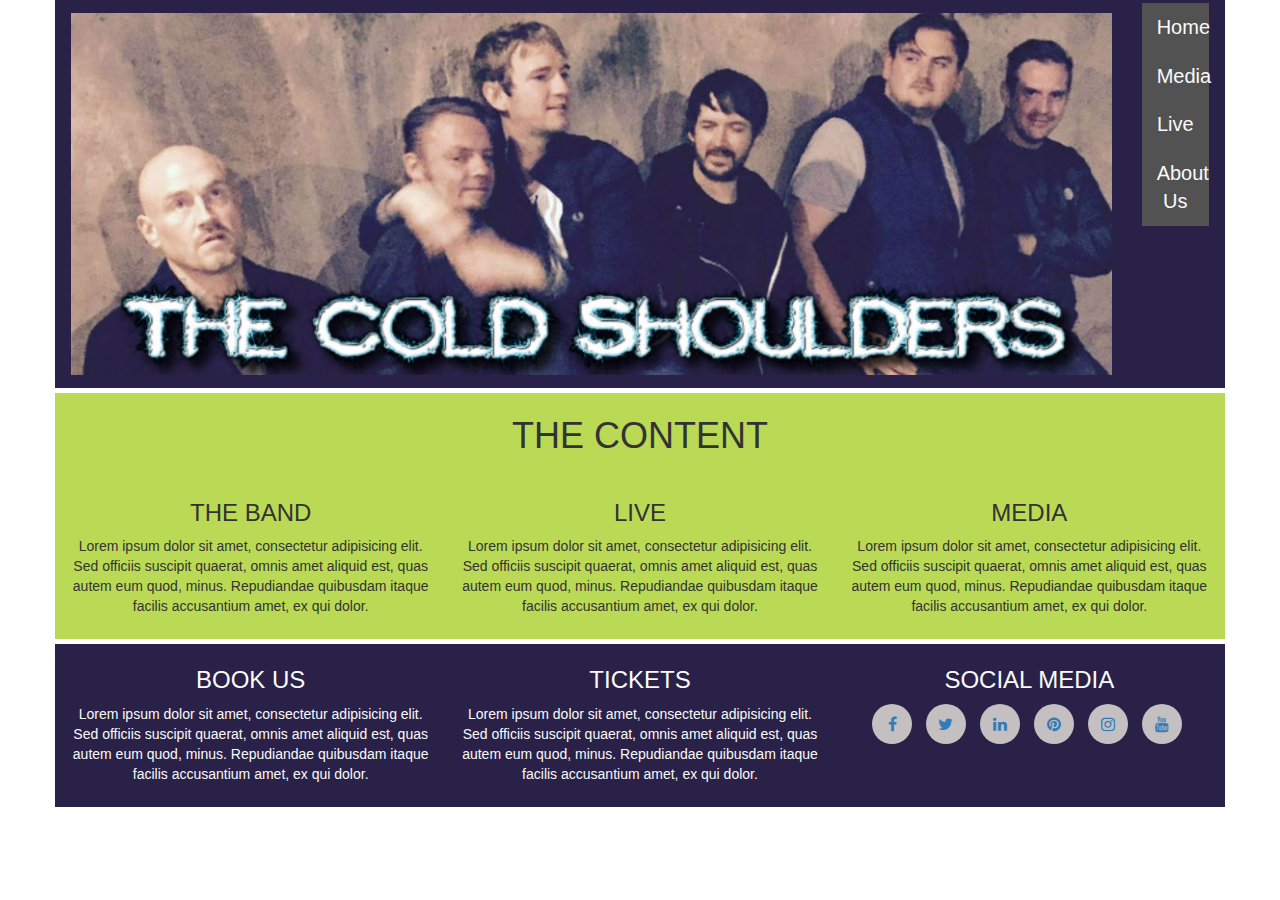
==== index.html @ 52fec1f0 "social media links added" ====
<!DOCTYPE html>
<html lang="en">
<head>
    <meta charset="UTF-8">
    <meta name="viewport" content="width=device-width, initial-scale=1.0">
    <meta http-equiv="X-UA-Compatible" content="ie=edge">
    <link rel="stylesheet" href="https://maxcdn.bootstrapcdn.com/bootstrap/3.3.7/css/bootstrap.min.css" type="text/css" />
    <link rel="stylesheet" href="https://maxcdn.bootstrapcdn.com/font-awesome/4.7.0/css/font-awesome.min.css" type="text/css" />
    <link rel="stylesheet" href="assets/css/style.css" type="text/css" />
    <title>The Cold Shoulders</title>
</head>
<body>
    <header>
        <div class="container">
            <div class="row">
                <div class="col-xs-12 col-sm-12 col-md-8 col-lg-11">
                    <img class="banner" src="assets/images/coldbanner.jpg" alt="Main Band" height="100%" width="100%">
                </div>
                <div class="col-xs-12 col-sm-12 col-md-4 col-lg-1">
                    <ul class="nav flex-column">
                        <li role="presentation" class="active"><a href="#">Home</a></li>
                        <li role="presentation"><a href="#">Media</a></li>
                        <li role="presentation"><a href="#">Live</a></li>
                        <li role="presentation"><a href="#">About Us</a></li>
                    </ul>
                    
              
                                            
                                            
                                            
                    
                    
                    
                    
                    
                    
                    
                </div>
            </div>
        </div>
    </header>
    
    <section>
        <div class="container">
            <div class="row">
                <div class="col-xs-12">
                    <h1>THE CONTENT</h1>
                </div>
            </div>
            <div class="row">
                <div class="col-xs-12 col-sm-12 col-md-12 col-lg-4">
                    <h3>THE BAND</h3>
                    <p>Lorem ipsum dolor sit amet, consectetur adipisicing elit. 
                    Sed officiis suscipit quaerat, omnis amet aliquid est, quas 
                    autem eum quod, minus. Repudiandae quibusdam itaque facilis 
                    accusantium amet, ex qui dolor.</p>
                </div>
                <div class="col-xs-12 col-sm-12 col-md-6 col-lg-4">
                    <h3>LIVE</h3>
                    <p>Lorem ipsum dolor sit amet, consectetur adipisicing elit. 
                    Sed officiis suscipit quaerat, omnis amet aliquid est, quas 
                    autem eum quod, minus. Repudiandae quibusdam itaque facilis 
                    accusantium amet, ex qui dolor.</p>
                </div>
                <div class="col-xs-12 col-sm-12 col-md-6 col-lg-4">
                    <h3>MEDIA</h3>
                    <p>Lorem ipsum dolor sit amet, consectetur adipisicing elit. 
                    Sed officiis suscipit quaerat, omnis amet aliquid est, quas 
                    autem eum quod, minus. Repudiandae quibusdam itaque facilis 
                    accusantium amet, ex qui dolor.</p>
                </div>
            </div>
        </div>
    </section>
    
    <footer>
        <div class="container">
            <div class="row">
                <div class="col-xs-12 col-sm-12 col-md-6 col-lg-4">
                    <h3>BOOK US</h3>
                    <p>Lorem ipsum dolor sit amet, consectetur adipisicing elit. 
                    Sed officiis suscipit quaerat, omnis amet aliquid est, quas 
                    autem eum quod, minus. Repudiandae quibusdam itaque facilis 
                    accusantium amet, ex qui dolor.</p>
                </div>
                <div class="col-xs-12 col-sm-12 col-md-6 col-lg-4">
                    <h3>TICKETS</h3>
                    <p>Lorem ipsum dolor sit amet, consectetur adipisicing elit. 
                    Sed officiis suscipit quaerat, omnis amet aliquid est, quas 
                    autem eum quod, minus. Repudiandae quibusdam itaque facilis 
                    accusantium amet, ex qui dolor.</p>
                </div>
                <div class="col-xs-12 col-sm-12 col-md-12 col-lg-4">
                    <h3>SOCIAL MEDIA</h3>
                    <ul class= "list-inline social-links">
                        <li><a target="_blank" href="#"><i class="fa fa-facebook"></i></a></li>
                        <li><a target="_blank" href="#"><i class="fa fa-twitter"></i></a></li>
                        <li><a target="_blank" href="#"><i class="fa fa-linkedin"></i></a></li>
                        <li><a target="_blank" href="#"><i class="fa fa-pinterest"></i></a></li>
                        <li><a target="_blank" href="#"><i class="fa fa-instagram"></i></a></li>
                        <li><a target="_blank" href="#"><i class="fa fa-youtube"></i></a></li>
                    </ul>
                </div>
            </div>
        </div>
    </footer>
    
</body>
</html>
---- assets/css/style.css ----
html {
    
}

header div {
    background-color: #292148;
}

section div {
    background-color: #bada55;
}

footer div {
    background-color: #292148;
    color: #fafafa;
}

div {
    padding: 1px;
    margin-bottom: 5px;
    text-align: center;
}

.banner {
    margin-top: 10px;
}

.social-links li a i {
    height: 40px;
    width: 40px;
    padding: 12px 0;
    border-radius: 50%;
    font-size: 16px;
    line-height: -20px;
    text-align: center;
    background: #C4C0C1;
}

.nav {
    font-size: 20px;
    background-color: #525252;
}

.nav li a {
    color: #fafafa;
}
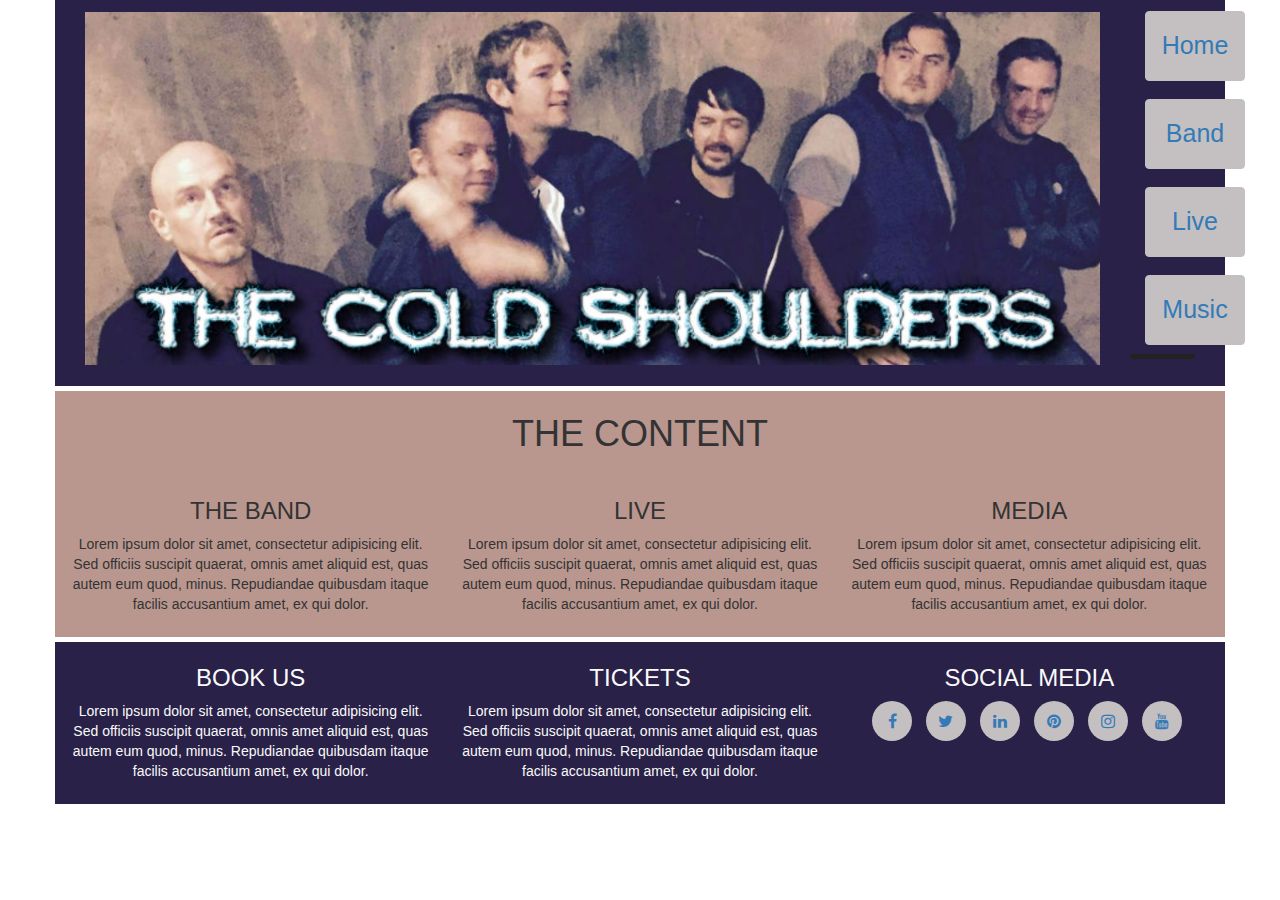
==== commit a85d60df: "button effects added" ====
--- a/index.html
+++ b/index.html
@@ -11,30 +11,22 @@
 </head>
 <body>
     <header>
-        <div class="container">
-            <div class="row">
-                <div class="col-xs-12 col-sm-12 col-md-8 col-lg-11">
+        <div class="container"
+            <div class="row">       
+                <div class="headbanner col-xs-12 col-sm-12 col-md-12 col-lg-11">
                     <img class="banner" src="assets/images/coldbanner.jpg" alt="Main Band" height="100%" width="100%">
                 </div>
-                <div class="col-xs-12 col-sm-12 col-md-4 col-lg-1">
-                    <ul class="nav flex-column">
-                        <li role="presentation" class="active"><a href="#">Home</a></li>
-                        <li role="presentation"><a href="#">Media</a></li>
-                        <li role="presentation"><a href="#">Live</a></li>
-                        <li role="presentation"><a href="#">About Us</a></li>
-                    </ul>
-                    
-              
-                                            
-                                            
-                                            
-                    
-                    
-                    
-                    
-                    
-                    
-                    
+                <div class="col-xs-12 col-sm-12 col-md-12 col-lg-1">
+                    <nav class="navbar navbar-inverse">
+                        <div class="container-fluid">
+                            <ul class="nav nav-pills nav-stacked">
+                                <li><button class="btn navbar-btn" data-toggle="collapse"><a href="#">Home</a></button></li>
+                                <li><button class="btn navbar-btn" data-toggle="collapse"><a href="#">Band</a></button></li>
+                                <li><button class="btn navbar-btn"><a href="#">Live</a></button></li>
+                                <li><button class="btn navbar-btn"><a href="#">Music</a></button></li>
+                            </ul>
+                        </div>
+                    </nav>
                 </div>
             </div>
         </div>
--- a/assets/css/style.css
+++ b/assets/css/style.css
@@ -7,7 +7,7 @@
 }
 
 section div {
-    background-color: #bada55;
+    background-color: #B9978E;
 }
 
 footer div {
@@ -36,11 +36,31 @@
     background: #C4C0C1;
 }
 
-.nav {
-    font-size: 20px;
-    background-color: #525252;
+.navbar-inverse {
+    border: none;
+    -webkit-box-shadow: none;
+    box-shadow: none;
 }
 
-.nav li a {
-    color: #fafafa;
+.nav-pills li a {
+    color: #337AB7;
+    text-decoration: none;
+}
+
+.navbar-btn:hover {
+    background-color: #3BF7EB;
+    text-decoration: none;
+}
+
+.navbar-btn {
+    font-size: 25px;
+    background-color: #C4C0C1;
+    border-color: #C4C0C1;
+    height:70px;
+    width:100px;
+    margin-left: 0;
+}
+
+.headbanner {
+    margin: 0;
 }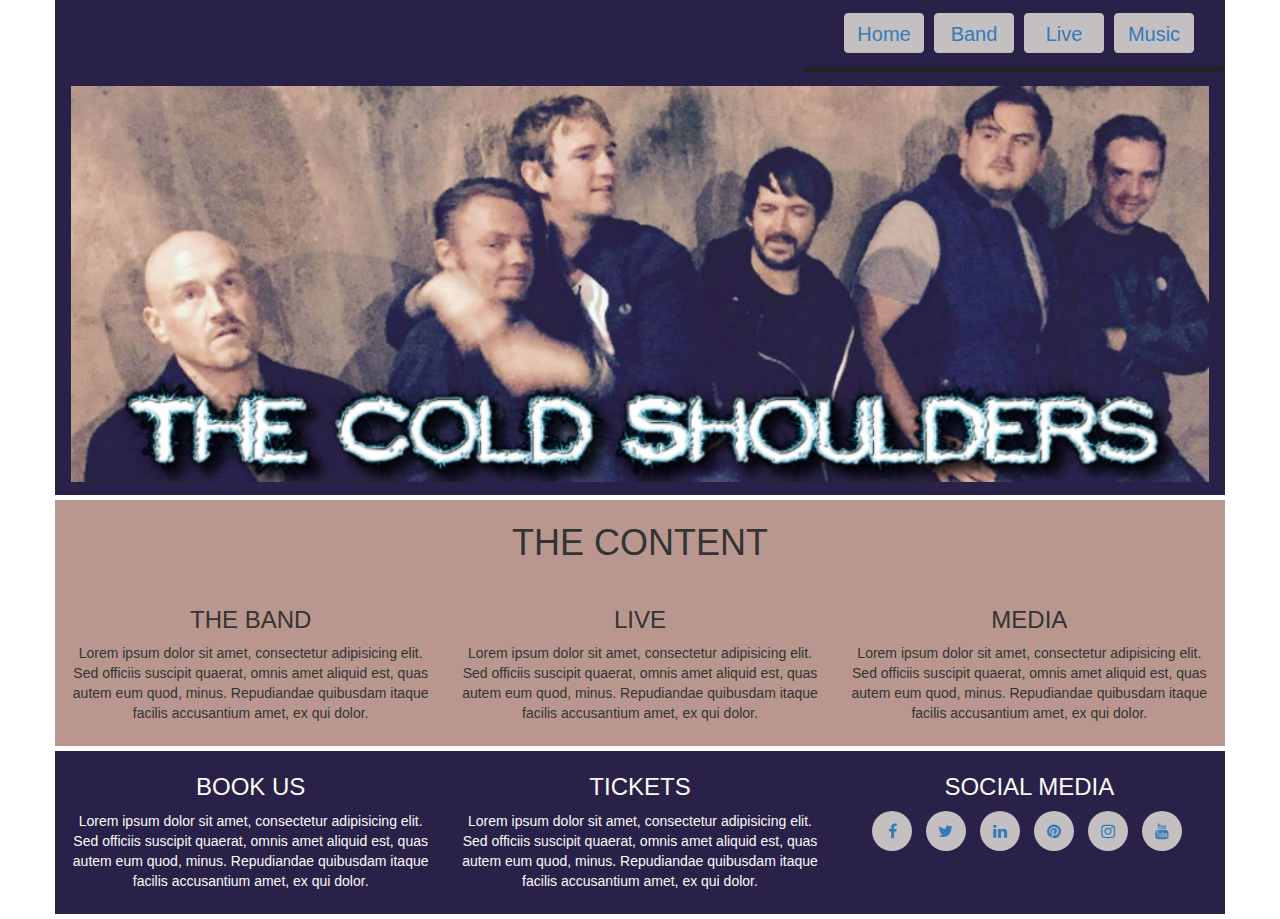
==== commit 5b013d86: "CSS added to Navbar" ====
--- a/index.html
+++ b/index.html
@@ -1,39 +1,60 @@
 <!DOCTYPE html>
 <html lang="en">
 <head>
+    <title>The Cold Shoulders</title>
     <meta charset="UTF-8">
     <meta name="viewport" content="width=device-width, initial-scale=1.0">
     <meta http-equiv="X-UA-Compatible" content="ie=edge">
     <link rel="stylesheet" href="https://maxcdn.bootstrapcdn.com/bootstrap/3.3.7/css/bootstrap.min.css" type="text/css" />
     <link rel="stylesheet" href="https://maxcdn.bootstrapcdn.com/font-awesome/4.7.0/css/font-awesome.min.css" type="text/css" />
     <link rel="stylesheet" href="assets/css/style.css" type="text/css" />
-    <title>The Cold Shoulders</title>
+ 
 </head>
 <body>
     <header>
-        <div class="container"
-            <div class="row">       
-                <div class="headbanner col-xs-12 col-sm-12 col-md-12 col-lg-11">
-                    <img class="banner" src="assets/images/coldbanner.jpg" alt="Main Band" height="100%" width="100%">
+        <div class="container">
+          
+        <!------Bootstrap Navbar (with CSS customisation) ------>
+        
+          <div class="row">    
+            <div class="col-xs-12 col-sm-12 col-md-12 col-lg-12">
+                    
+              <nav class="navbar navbar-inverse navbar-right">
+                <div class="container-fluid">
+                  <div class="navbar-header">
+                    <button type="button" class="navbar-toggle" data-toggle="collapse" data-target="#myNavbar">
+                      <span class="icon-bar"></span>
+                      <span class="icon-bar"></span>
+                      <span class="icon-bar"></span> 
+                    </button>
+                    
+                  </div>
+                  <div class="collapse navbar-collapse" id="myNavbar">
+                    <ul class="nav navbar-nav">
+                      <li><button class="btn navbar-btn"><a href="index.html">Home</a></button></li>
+                      <li><button class="btn navbar-btn"><a href="#">Band</a></button></li>
+                      <li><button class="btn navbar-btn"><a href="live.html">Live</a></button></li> 
+                      <li><button class="btn navbar-btn"><a href="#">Music</a></button></li> 
+                    </ul>
+                  </div>
                 </div>
-                <div class="col-xs-12 col-sm-12 col-md-12 col-lg-1">
-                    <nav class="navbar navbar-inverse">
-                        <div class="container-fluid">
-                            <ul class="nav nav-pills nav-stacked">
-                                <li><button class="btn navbar-btn" data-toggle="collapse"><a href="#">Home</a></button></li>
-                                <li><button class="btn navbar-btn" data-toggle="collapse"><a href="#">Band</a></button></li>
-                                <li><button class="btn navbar-btn"><a href="#">Live</a></button></li>
-                                <li><button class="btn navbar-btn"><a href="#">Music</a></button></li>
-                            </ul>
-                        </div>
-                    </nav>
-                </div>
+              </nav>
             </div>
+
+          </div>
+          
+          <div class="row">  
+          
+            <div class="col-xs-12 col-sm-12 col-md-12 col-lg-12">
+              <img class="banner" src="assets/images/coldbanner.jpg" alt="Main Band" height="100%" width="100%">
+            </div>
+          </div>
+            
         </div>
     </header>
     
     <section>
-        <div class="container">
+        <div class="container home">
             <div class="row">
                 <div class="col-xs-12">
                     <h1>THE CONTENT</h1>
--- a/assets/css/style.css
+++ b/assets/css/style.css
@@ -6,8 +6,12 @@
     background-color: #292148;
 }
 
-section div {
+section .home {
     background-color: #B9978E;
+}
+
+section .band {
+    background-color: #bada55;
 }
 
 footer div {
@@ -22,8 +26,36 @@
 }
 
 .banner {
-    margin-top: 10px;
+    margin-top: 0;
 }
+
+.navbar-inverse {
+    -webkit-box-shadow: none;
+    box-shadow: none;
+    border: none;
+    margin-bottom: 0;
+}
+
+.btn {
+    font-size: 20px;
+    background-color: #C4C0C1;
+    border-color: #C4C0C1;
+    height:40px;
+    width:80px;
+    margin-left: 10px;
+    color: #C4C0C1;
+}
+
+.navbar-btn:hover {
+    background-color: #3BF7EB;
+}
+
+a:hover {
+    text-decoration: none;
+}
+
+
+
 
 .social-links li a i {
     height: 40px;
@@ -35,32 +67,3 @@
     text-align: center;
     background: #C4C0C1;
 }
-
-.navbar-inverse {
-    border: none;
-    -webkit-box-shadow: none;
-    box-shadow: none;
-}
-
-.nav-pills li a {
-    color: #337AB7;
-    text-decoration: none;
-}
-
-.navbar-btn:hover {
-    background-color: #3BF7EB;
-    text-decoration: none;
-}
-
-.navbar-btn {
-    font-size: 25px;
-    background-color: #C4C0C1;
-    border-color: #C4C0C1;
-    height:70px;
-    width:100px;
-    margin-left: 0;
-}
-
-.headbanner {
-    margin: 0;
-}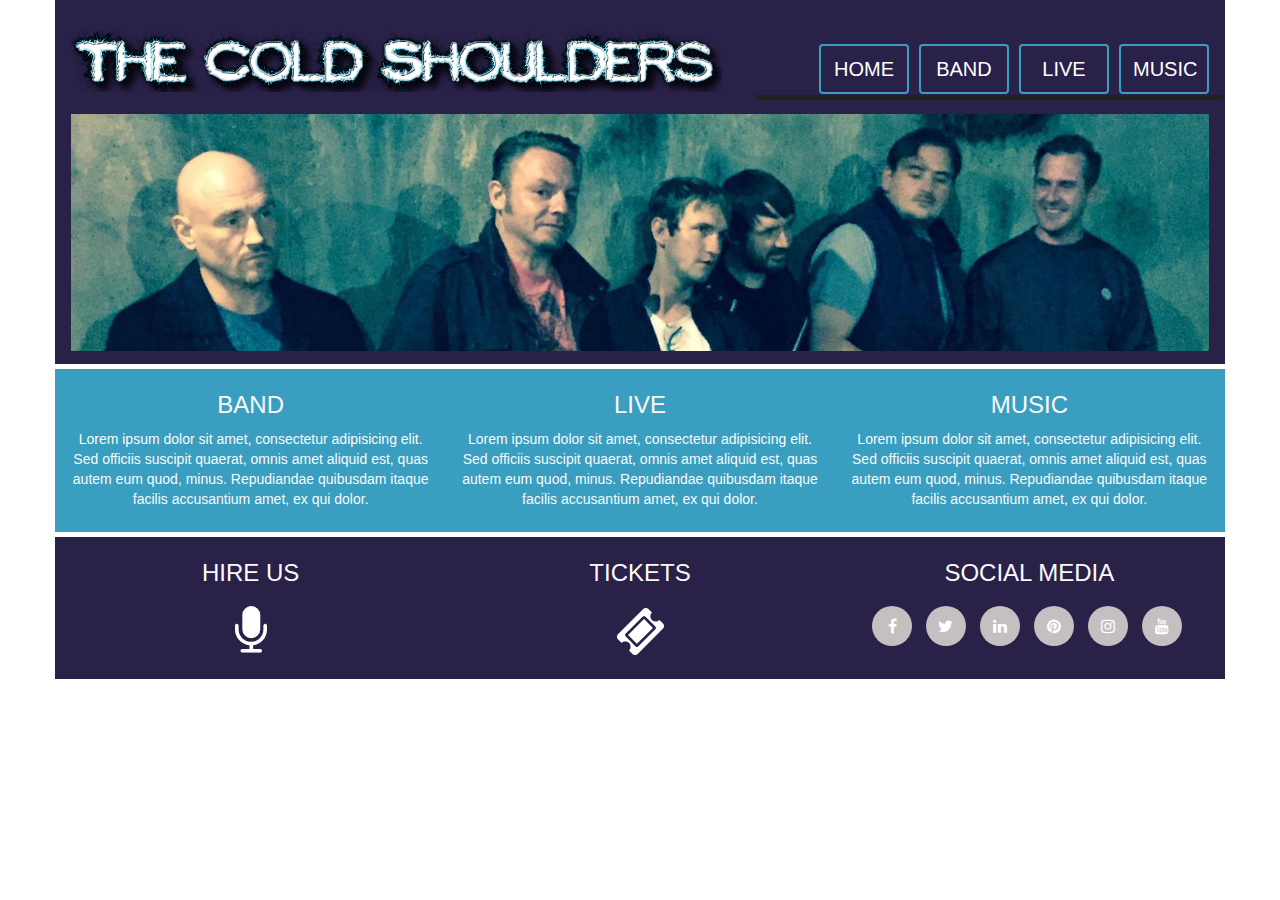
==== commit c5fcb048: "band/hire/music pages added" ====
--- a/index.html
+++ b/index.html
@@ -13,30 +13,35 @@
 <body>
     <header>
         <div class="container">
-          
-        <!------Bootstrap Navbar (with CSS customisation) ------>
-        
-          <div class="row">    
-            <div class="col-xs-12 col-sm-12 col-md-12 col-lg-12">
-                    
-              <nav class="navbar navbar-inverse navbar-right">
+
+    <!----- Page Title image hidden at at large size ------>
+            <div class="row">
+                <div class="imgdiv col-xs-12 col-sm-12 col-md-6 col-lg-12  hidden-lg hidden-md">
+                     <img class="images" src="assets/images/coldtitle.png" alt="Main Band" height="100%" width="100%">
+                </div>
+            </div>
+
+    <!----- Page Title image hidden at smaller sizes ------>
+    
+        <div class="row">
+            <div class=" titlediv col-md-6 col-lg-7  hidden-sm hidden-xs">
+                <img class="images" src="assets/images/coldtitle.png" alt="Main Band" height="100%" width="100%">
+            </div>
+
+    <!------Bootstrap Navbar (with CSS customisation) ------>
+
+            <div class=" navdiv col-xs-12 col-sm-12 col-md-6 col-lg-5">
+              
+              <nav class="nav navbar navbar-inverse navbar-right">
                 <div class="container-fluid">
-                  <div class="navbar-header">
-                    <button type="button" class="navbar-toggle" data-toggle="collapse" data-target="#myNavbar">
-                      <span class="icon-bar"></span>
-                      <span class="icon-bar"></span>
-                      <span class="icon-bar"></span> 
-                    </button>
-                    
-                  </div>
-                  <div class="collapse navbar-collapse" id="myNavbar">
-                    <ul class="nav navbar-nav">
-                      <li><button class="btn navbar-btn"><a href="index.html">Home</a></button></li>
-                      <li><button class="btn navbar-btn"><a href="#">Band</a></button></li>
-                      <li><button class="btn navbar-btn"><a href="live.html">Live</a></button></li> 
-                      <li><button class="btn navbar-btn"><a href="#">Music</a></button></li> 
+
+                    <ul class="navbar-nav">
+                      <li><button class="btn navbar-btn"><a href="index.html">HOME</a></button></li>
+                      <li><button class="btn navbar-btn"><a href="band.html">BAND</a></button></li>
+                      <li><button class="btn navbar-btn"><a href="live.html">LIVE</a></button></li> 
+                      <li><button class="btn navbar-btn"><a href="music.html">MUSIC</a></button></li> 
                     </ul>
-                  </div>
+                  
                 </div>
               </nav>
             </div>
@@ -46,23 +51,17 @@
           <div class="row">  
           
             <div class="col-xs-12 col-sm-12 col-md-12 col-lg-12">
-              <img class="banner" src="assets/images/coldbanner.jpg" alt="Main Band" height="100%" width="100%">
+              <img class="images" src="assets/images/coldbanner.jpg" alt="Main Band" height="100%" width="100%">
             </div>
           </div>
-            
         </div>
     </header>
     
     <section>
         <div class="container home">
             <div class="row">
-                <div class="col-xs-12">
-                    <h1>THE CONTENT</h1>
-                </div>
-            </div>
-            <div class="row">
                 <div class="col-xs-12 col-sm-12 col-md-12 col-lg-4">
-                    <h3>THE BAND</h3>
+                    <h3>BAND</h3>
                     <p>Lorem ipsum dolor sit amet, consectetur adipisicing elit. 
                     Sed officiis suscipit quaerat, omnis amet aliquid est, quas 
                     autem eum quod, minus. Repudiandae quibusdam itaque facilis 
@@ -76,7 +75,7 @@
                     accusantium amet, ex qui dolor.</p>
                 </div>
                 <div class="col-xs-12 col-sm-12 col-md-6 col-lg-4">
-                    <h3>MEDIA</h3>
+                    <h3>MUSIC</h3>
                     <p>Lorem ipsum dolor sit amet, consectetur adipisicing elit. 
                     Sed officiis suscipit quaerat, omnis amet aliquid est, quas 
                     autem eum quod, minus. Repudiandae quibusdam itaque facilis 
@@ -90,18 +89,12 @@
         <div class="container">
             <div class="row">
                 <div class="col-xs-12 col-sm-12 col-md-6 col-lg-4">
-                    <h3>BOOK US</h3>
-                    <p>Lorem ipsum dolor sit amet, consectetur adipisicing elit. 
-                    Sed officiis suscipit quaerat, omnis amet aliquid est, quas 
-                    autem eum quod, minus. Repudiandae quibusdam itaque facilis 
-                    accusantium amet, ex qui dolor.</p>
+                    <h3>HIRE US</h3>
+                   <a href="hire.html"><i class="fa fa-microphone" aria-hidden="true"></i></a>
                 </div>
                 <div class="col-xs-12 col-sm-12 col-md-6 col-lg-4">
                     <h3>TICKETS</h3>
-                    <p>Lorem ipsum dolor sit amet, consectetur adipisicing elit. 
-                    Sed officiis suscipit quaerat, omnis amet aliquid est, quas 
-                    autem eum quod, minus. Repudiandae quibusdam itaque facilis 
-                    accusantium amet, ex qui dolor.</p>
+                    <a href="tick.html"><i class="fa fa-ticket" aria-hidden="true"></i></a>
                 </div>
                 <div class="col-xs-12 col-sm-12 col-md-12 col-lg-4">
                     <h3>SOCIAL MEDIA</h3>
--- a/assets/css/style.css
+++ b/assets/css/style.css
@@ -6,12 +6,21 @@
     background-color: #292148;
 }
 
+section {
+    color: #fafafa;
+}
+
 section .home {
-    background-color: #B9978E;
+    background-color: #399EBF;
+    color: #fafafa;
 }
 
 section .band {
-    background-color: #bada55;
+    background-color: #2F7070;
+}
+
+section .live {
+    background-color: #399EBF;
 }
 
 footer div {
@@ -25,37 +34,51 @@
     text-align: center;
 }
 
-.banner {
-    margin-top: 0;
+.images {
+    margin: auto;
+    padding: 0;
+}
+
+.titlediv {
+    margin-top: 20px;
 }
 
 .navbar-inverse {
-    -webkit-box-shadow: none;
-    box-shadow: none;
     border: none;
+    margin-top: 25px;
     margin-bottom: 0;
-}
-
-.btn {
-    font-size: 20px;
-    background-color: #C4C0C1;
-    border-color: #C4C0C1;
-    height:40px;
-    width:80px;
-    margin-left: 10px;
-    color: #C4C0C1;
+    padding-top: 0;
+    
 }
 
 .navbar-btn:hover {
-    background-color: #3BF7EB;
+    background-color: #399EBF;
+    border-color: #fafafa;
+}
+
+a {
+    color: #ffffff;
+    text-align: center;
 }
 
 a:hover {
     text-decoration: none;
+    color: #2EF0EC;
 }
 
+ul {
+    list-style-type: none;
+}
 
+span {
+    color: #292148;
+}
 
+.fa {
+    font-size: 50px;
+    margin-top: 10px;
+    margin-bottom: 10px;
+}
 
 .social-links li a i {
     height: 40px;
@@ -67,3 +90,68 @@
     text-align: center;
     background: #C4C0C1;
 }
+
+.form-text {
+    font-size: 16px;
+    color: #2EF0EC;
+}
+
+.checkavail {
+    color: #2EF0EC;
+}
+
+.submit {
+    background-color: #292148;
+    border-color: #000000;
+    font-size: 16px;
+    font-weight: bold;
+    color: #399EBF;
+    border-radius: 10%;
+    height: 50px;
+    width: 120px;
+}
+
+.btn {
+    font-size: 20px;
+    background-color: #292148;
+    border-style: solid;
+    border-width: 2px;
+    border-color: #399EBF;
+    height:50px;
+    width:90px;
+    margin-left: 10px;
+    margin-bottom: 0;
+    color: #C4C0C1;
+    display: inline-block;
+}
+
+
+@media (max-width: 1200px) and (min-width: 992px) {
+
+.btn {
+    font-size: 18px;
+    height:45px;
+    width:80px;
+    margin: 0 0 0 10px;
+}
+}
+
+@media (max-width: 991px) and (min-width: 768px) {
+
+.btn {
+    font-size: 13px;
+    height:40px;
+    width: 65px;
+    margin: 0 0 0 10px;
+}
+}
+
+@media (max-width: 768px) and (min-width: 1px) {
+
+.btn {
+    font-size: 15px;
+    height:45px;
+    width:100%;
+    margin: 10px 0 0 0;
+}
+}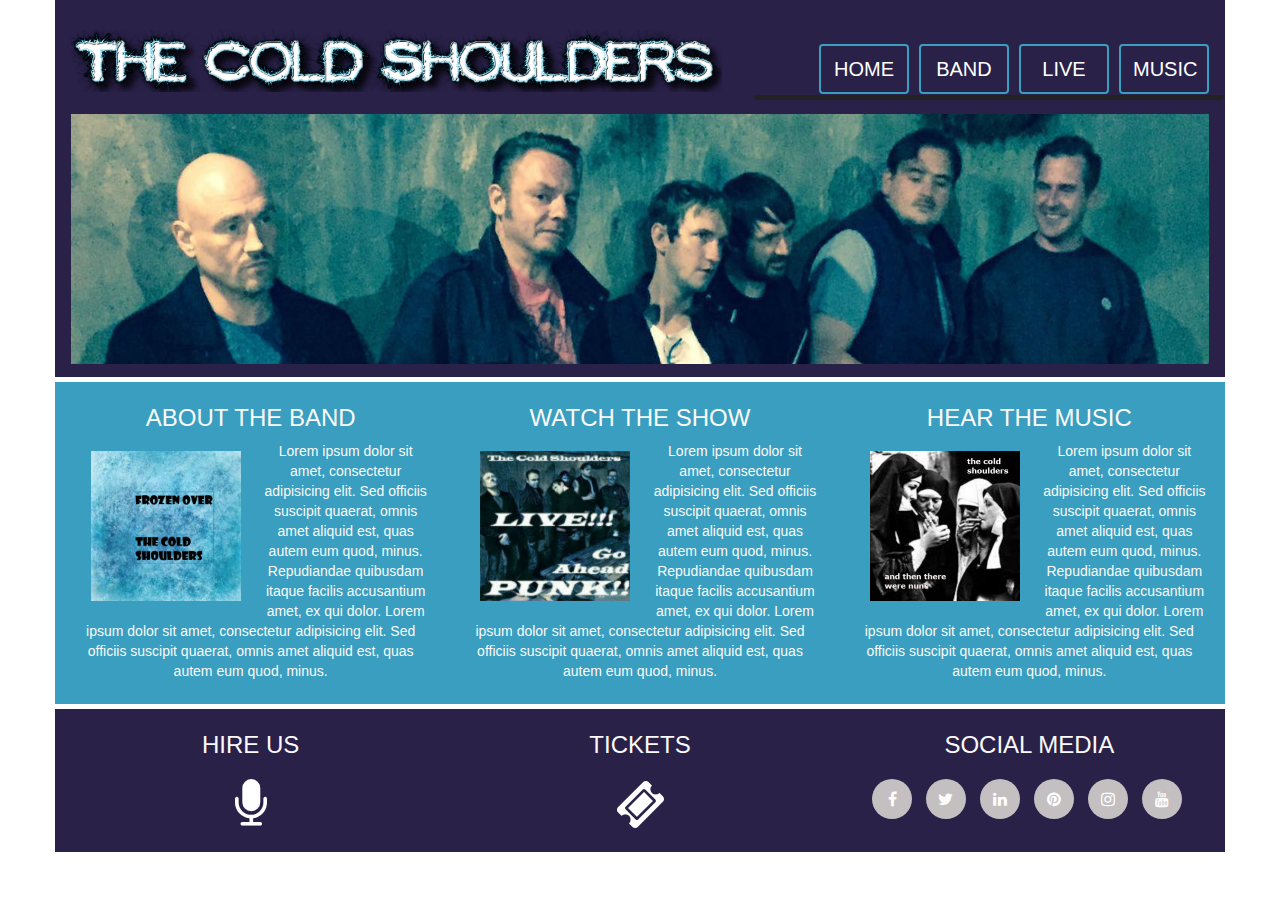
==== commit e8873002: "new images & content for index & band page" ====
--- a/index.html
+++ b/index.html
@@ -51,7 +51,7 @@
           <div class="row">  
           
             <div class="col-xs-12 col-sm-12 col-md-12 col-lg-12">
-              <img class="images" src="assets/images/coldbanner.jpg" alt="Main Band" height="100%" width="100%">
+              <img class="images" src="assets/images/coldbanner.jpg" alt="Main Band" height="250px" width="100%">
             </div>
           </div>
         </div>
@@ -61,25 +61,43 @@
         <div class="container home">
             <div class="row">
                 <div class="col-xs-12 col-sm-12 col-md-12 col-lg-4">
-                    <h3>BAND</h3>
+                    <h3>ABOUT THE BAND</h3>
+                    <a href="band.html">
+                        <img src="assets/images/albumcover1.jpg" alt="albumcover1" class="imglink" height="150px" width="150px">
+                    </a>
                     <p>Lorem ipsum dolor sit amet, consectetur adipisicing elit. 
                     Sed officiis suscipit quaerat, omnis amet aliquid est, quas 
                     autem eum quod, minus. Repudiandae quibusdam itaque facilis 
-                    accusantium amet, ex qui dolor.</p>
+                    accusantium amet, ex qui dolor.
+                    Lorem ipsum dolor sit amet, consectetur adipisicing elit. 
+                    Sed officiis suscipit quaerat, omnis amet aliquid est, quas 
+                    autem eum quod, minus.</p>
                 </div>
                 <div class="col-xs-12 col-sm-12 col-md-6 col-lg-4">
-                    <h3>LIVE</h3>
+                    <h3>WATCH THE SHOW</h3>
+                    <a href="live.html">
+                    <img src="assets/images/liveposter.jpg" alt="albumcover1" class="imglink" height="150px" width="150px">
+                    </a>
                     <p>Lorem ipsum dolor sit amet, consectetur adipisicing elit. 
                     Sed officiis suscipit quaerat, omnis amet aliquid est, quas 
                     autem eum quod, minus. Repudiandae quibusdam itaque facilis 
-                    accusantium amet, ex qui dolor.</p>
+                    accusantium amet, ex qui dolor.
+                    Lorem ipsum dolor sit amet, consectetur adipisicing elit. 
+                    Sed officiis suscipit quaerat, omnis amet aliquid est, quas 
+                    autem eum quod, minus.</p>
                 </div>
                 <div class="col-xs-12 col-sm-12 col-md-6 col-lg-4">
-                    <h3>MUSIC</h3>
+                    <h3>HEAR THE MUSIC</h3>
+                    <a href="music.html">
+                    <img src="assets/images/albumcover2.jpg" alt="albumcover1" class="imglink" height="150px" width="150px">
+                    </a>
                     <p>Lorem ipsum dolor sit amet, consectetur adipisicing elit. 
                     Sed officiis suscipit quaerat, omnis amet aliquid est, quas 
                     autem eum quod, minus. Repudiandae quibusdam itaque facilis 
-                    accusantium amet, ex qui dolor.</p>
+                    accusantium amet, ex qui dolor.
+                    Lorem ipsum dolor sit amet, consectetur adipisicing elit. 
+                    Sed officiis suscipit quaerat, omnis amet aliquid est, quas 
+                    autem eum quod, minus.</p>
                 </div>
             </div>
         </div>
--- a/assets/css/style.css
+++ b/assets/css/style.css
@@ -37,6 +37,21 @@
 .images {
     margin: auto;
     padding: 0;
+}
+
+.imglink {
+    float: left;
+    margin: 10px 20px 10px 20px;
+}
+
+.imglink:hover {
+    border: 10px solid #fafafa;
+   
+}
+
+.imglink:active {
+    border: 10px solid #292148;
+   
 }
 
 .titlediv {
@@ -73,6 +88,36 @@
 span {
     color: #292148;
 }
+
+.history {
+    margin-bottom: 2px;
+    margin-top: 2px;
+    max-height: 300px;
+    overflow-y: scroll;
+}
+
+
+.members {
+    background-color: #bada55;
+    max-height: 300px;
+    overflow-x: scroll;
+}
+
+.headshots {
+    
+    display: inline;
+}
+
+.box {
+      width: 150px;
+      height: 150px;
+      background-color: #e84610;
+      margin: 5px;
+      display: inline-block;
+    }
+
+
+
 
 .fa {
     font-size: 50px;
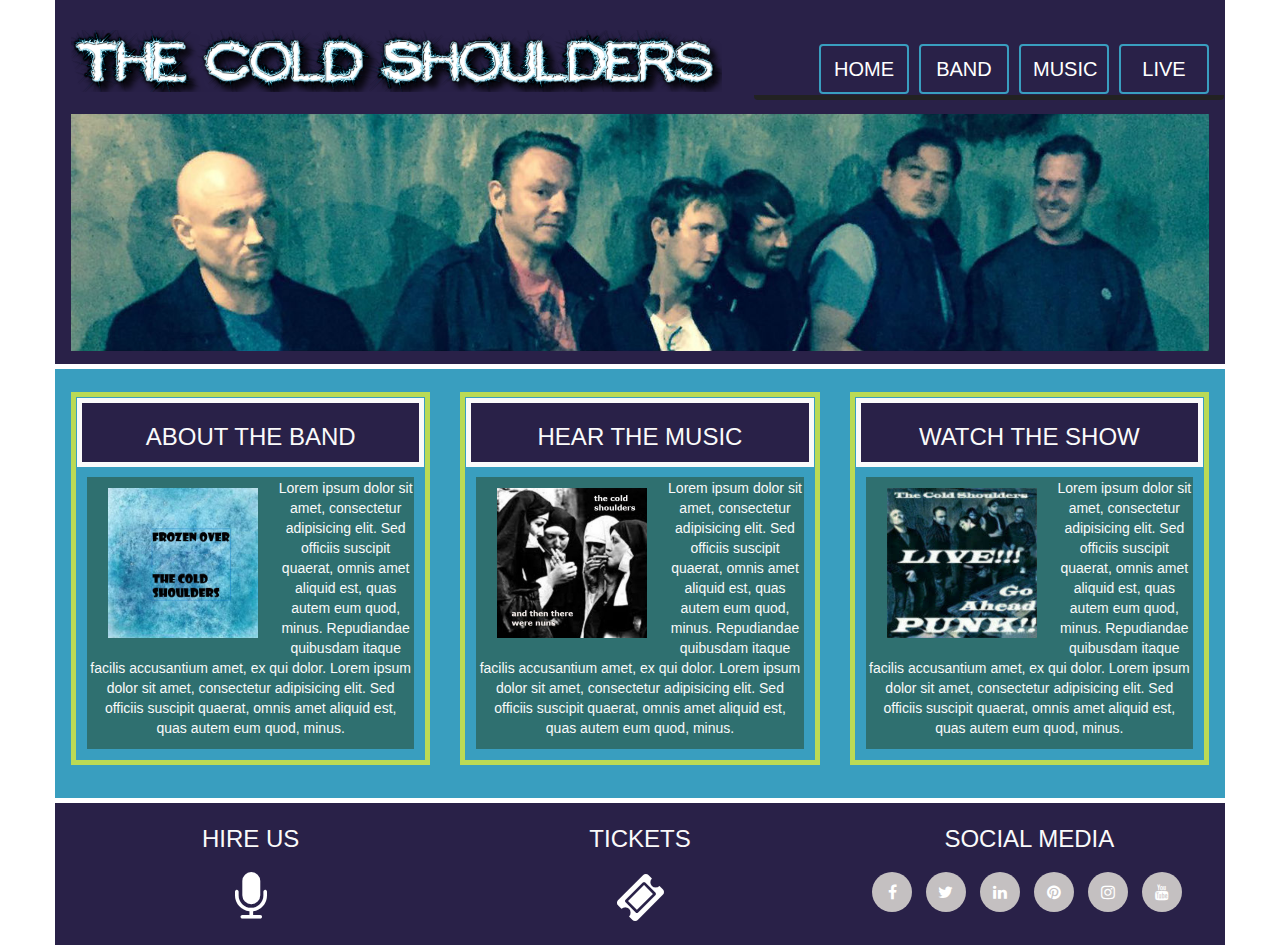
==== commit 560b1823: "band and music content added" ====
--- a/index.html
+++ b/index.html
@@ -38,8 +38,8 @@
                     <ul class="navbar-nav">
                       <li><button class="btn navbar-btn"><a href="index.html">HOME</a></button></li>
                       <li><button class="btn navbar-btn"><a href="band.html">BAND</a></button></li>
+                      <li><button class="btn navbar-btn"><a href="music.html">MUSIC</a></button></li> 
                       <li><button class="btn navbar-btn"><a href="live.html">LIVE</a></button></li> 
-                      <li><button class="btn navbar-btn"><a href="music.html">MUSIC</a></button></li> 
                     </ul>
                   
                 </div>
@@ -60,45 +60,67 @@
     <section>
         <div class="container home">
             <div class="row">
+                
                 <div class="col-xs-12 col-sm-12 col-md-12 col-lg-4">
-                    <h3>ABOUT THE BAND</h3>
-                    <a href="band.html">
+                    <div class="feature">
+                        <div class="featureheader">
+                            <h3>ABOUT THE BAND</h3>
+                        </div>
+                        <div class="pictures">
+                        <a href="band.html">
                         <img src="assets/images/albumcover1.jpg" alt="albumcover1" class="imglink" height="150px" width="150px">
-                    </a>
-                    <p>Lorem ipsum dolor sit amet, consectetur adipisicing elit. 
-                    Sed officiis suscipit quaerat, omnis amet aliquid est, quas 
-                    autem eum quod, minus. Repudiandae quibusdam itaque facilis 
-                    accusantium amet, ex qui dolor.
-                    Lorem ipsum dolor sit amet, consectetur adipisicing elit. 
-                    Sed officiis suscipit quaerat, omnis amet aliquid est, quas 
-                    autem eum quod, minus.</p>
+                        </a>
+                        <p>Lorem ipsum dolor sit amet, consectetur adipisicing elit. 
+                        Sed officiis suscipit quaerat, omnis amet aliquid est, quas 
+                        autem eum quod, minus. Repudiandae quibusdam itaque facilis 
+                        accusantium amet, ex qui dolor.
+                        Lorem ipsum dolor sit amet, consectetur adipisicing elit. 
+                        Sed officiis suscipit quaerat, omnis amet aliquid est, quas 
+                        autem eum quod, minus.</p>
+                        </div>
+                    </div>
                 </div>
+                
                 <div class="col-xs-12 col-sm-12 col-md-6 col-lg-4">
-                    <h3>WATCH THE SHOW</h3>
-                    <a href="live.html">
-                    <img src="assets/images/liveposter.jpg" alt="albumcover1" class="imglink" height="150px" width="150px">
-                    </a>
-                    <p>Lorem ipsum dolor sit amet, consectetur adipisicing elit. 
-                    Sed officiis suscipit quaerat, omnis amet aliquid est, quas 
-                    autem eum quod, minus. Repudiandae quibusdam itaque facilis 
-                    accusantium amet, ex qui dolor.
-                    Lorem ipsum dolor sit amet, consectetur adipisicing elit. 
-                    Sed officiis suscipit quaerat, omnis amet aliquid est, quas 
-                    autem eum quod, minus.</p>
+                    <div class="feature">
+                        <div class="featureheader">
+                        <h3>HEAR THE MUSIC</h3>
+                        </div>
+                        <div class="pictures">
+                        <a href="music.html">
+                        <img src="assets/images/albumcover3.jpg" alt="albumcover1" class="imglink" height="150px" width="150px">
+                        </a>
+                        <p>Lorem ipsum dolor sit amet, consectetur adipisicing elit. 
+                        Sed officiis suscipit quaerat, omnis amet aliquid est, quas 
+                        autem eum quod, minus. Repudiandae quibusdam itaque facilis 
+                        accusantium amet, ex qui dolor.
+                        Lorem ipsum dolor sit amet, consectetur adipisicing elit. 
+                        Sed officiis suscipit quaerat, omnis amet aliquid est, quas 
+                        autem eum quod, minus.</p>
+                        </div>
+                    </div>
                 </div>
+                
                 <div class="col-xs-12 col-sm-12 col-md-6 col-lg-4">
-                    <h3>HEAR THE MUSIC</h3>
-                    <a href="music.html">
-                    <img src="assets/images/albumcover2.jpg" alt="albumcover1" class="imglink" height="150px" width="150px">
-                    </a>
-                    <p>Lorem ipsum dolor sit amet, consectetur adipisicing elit. 
-                    Sed officiis suscipit quaerat, omnis amet aliquid est, quas 
-                    autem eum quod, minus. Repudiandae quibusdam itaque facilis 
-                    accusantium amet, ex qui dolor.
-                    Lorem ipsum dolor sit amet, consectetur adipisicing elit. 
-                    Sed officiis suscipit quaerat, omnis amet aliquid est, quas 
-                    autem eum quod, minus.</p>
+                    <div class="feature">
+                        <div class="featureheader">
+                        <h3>WATCH THE SHOW</h3>
+                        </div>
+                        <div class="pictures">
+                        <a href="live.html">
+                        <img src="assets/images/liveposter.jpg" alt="albumcover1" class="imglink" height="150px" width="150px">
+                        </a>
+                        <p>Lorem ipsum dolor sit amet, consectetur adipisicing elit. 
+                        Sed officiis suscipit quaerat, omnis amet aliquid est, quas 
+                        autem eum quod, minus. Repudiandae quibusdam itaque facilis 
+                        accusantium amet, ex qui dolor.
+                        Lorem ipsum dolor sit amet, consectetur adipisicing elit. 
+                        Sed officiis suscipit quaerat, omnis amet aliquid est, quas 
+                        autem eum quod, minus.</p>
+                        </div>
+                    </div>
                 </div>
+                
             </div>
         </div>
     </section>
--- a/assets/css/style.css
+++ b/assets/css/style.css
@@ -16,7 +16,7 @@
 }
 
 section .band {
-    background-color: #2F7070;
+    background-color: #399EBF;
 }
 
 section .live {
@@ -37,6 +37,9 @@
 .images {
     margin: auto;
     padding: 0;
+    width: auto ;
+    max-width: 100% ;
+    height: auto ;
 }
 
 .imglink {
@@ -89,35 +92,31 @@
     color: #292148;
 }
 
-.history {
-    margin-bottom: 2px;
-    margin-top: 2px;
+.feature {
+    margin: 20px 0 20px 0;
+    border: solid thick #bada55;
+    background-color: #399EBF;
+}
+
+.featureheader {
+    margin: 0;
+    border: solid thick #fafafa;
+    background-color: #292148;
+}
+
+.galleryscroll {
+    margin: 2px;
+    border: solid thick #fafafa;
     max-height: 300px;
     overflow-y: scroll;
-}
-
-
-.members {
-    background-color: #bada55;
-    max-height: 300px;
-    overflow-x: scroll;
-}
-
-.headshots {
     
-    display: inline;
-}
-
-.box {
-      width: 150px;
-      height: 150px;
-      background-color: #e84610;
-      margin: 5px;
-      display: inline-block;
-    }
-
-
-
+}
+
+.pictures {
+    margin: 5px;
+    border: solid thick #399EBF;
+    background-color: #2F7070;
+}
 
 .fa {
     font-size: 50px;
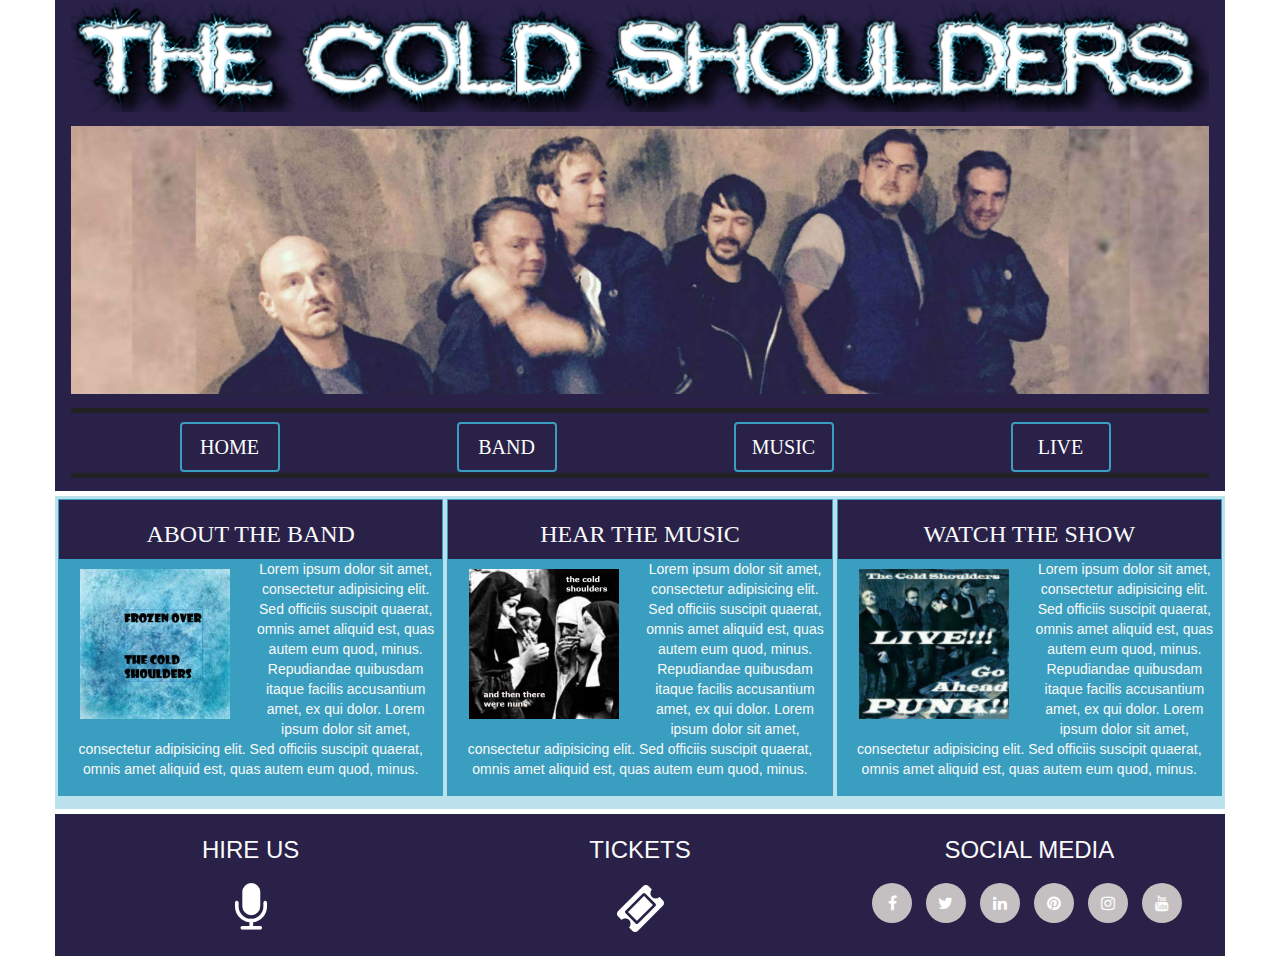
==== commit 8407b910: "new updates" ====
--- a/index.html
+++ b/index.html
@@ -13,110 +13,109 @@
 <body>
     <header>
         <div class="container">
-
-    <!----- Page Title image hidden at at large size ------>
+    <!-- Page Title image -->
             <div class="row">
-                <div class="imgdiv col-xs-12 col-sm-12 col-md-6 col-lg-12  hidden-lg hidden-md">
-                     <img class="images" src="assets/images/coldtitle.png" alt="Main Band" height="100%" width="100%">
+                <div class="imgdiv col-xs-12 col-sm-12 col-md-6 col-lg-12">
+                    <img class="imgheader" src="assets/images/coldtitle.png" alt="main title" height="100%" width="100%">
                 </div>
             </div>
-
-    <!----- Page Title image hidden at smaller sizes ------>
-    
-        <div class="row">
-            <div class=" titlediv col-md-6 col-lg-7  hidden-sm hidden-xs">
-                <img class="images" src="assets/images/coldtitle.png" alt="Main Band" height="100%" width="100%">
+            <div class="row">  
+                <div class="col-xs-12 col-sm-12 col-md-12 col-lg-12">
+                    <img class="imgheader" src="assets/images/banners/coldbanner.jpg" alt="coldbanner" height="250px" width="100%">
+                </div>
             </div>
-
     <!------Bootstrap Navbar (with CSS customisation) ------>
-
-            <div class=" navdiv col-xs-12 col-sm-12 col-md-6 col-lg-5">
+            <div class="row">
+                <div class=" navdiv col-xs-12 col-sm-12 col-md-12 col-lg-12">
               
-              <nav class="nav navbar navbar-inverse navbar-right">
+              <nav class="nav navbar-inverse">
                 <div class="container-fluid">
 
-                    <ul class="navbar-nav">
-                      <li><button class="btn navbar-btn"><a href="index.html">HOME</a></button></li>
-                      <li><button class="btn navbar-btn"><a href="band.html">BAND</a></button></li>
-                      <li><button class="btn navbar-btn"><a href="music.html">MUSIC</a></button></li> 
-                      <li><button class="btn navbar-btn"><a href="live.html">LIVE</a></button></li> 
+                    <ul class="nav nav-pills nav-fill nav-justified ">
+                        
+                        <li><button class="btn navbar-btn"><a href="index.html">HOME</a></button></li>
+                        <li><button class="btn navbar-btn"><a href="band.html">BAND</a></button></li>
+                        <li><button class="btn navbar-btn"><a href="music.html">MUSIC</a></button></li> 
+                        <li><button class="btn navbar-btn"><a href="live.html">LIVE</a></button></li>
+                        
                     </ul>
                   
                 </div>
               </nav>
             </div>
-
-          </div>
-          
-          <div class="row">  
-          
-            <div class="col-xs-12 col-sm-12 col-md-12 col-lg-12">
-              <img class="images" src="assets/images/coldbanner.jpg" alt="Main Band" height="250px" width="100%">
             </div>
-          </div>
         </div>
     </header>
     
     <section>
-        <div class="container home">
+        <div class="container content">
             <div class="row">
                 
-                <div class="col-xs-12 col-sm-12 col-md-12 col-lg-4">
+                <div class="col-xs-12 col-sm-12 col-md-12 col-lg-4 colpad">
                     <div class="feature">
                         <div class="featureheader">
                             <h3>ABOUT THE BAND</h3>
+                            
                         </div>
-                        <div class="pictures">
-                        <a href="band.html">
-                        <img src="assets/images/albumcover1.jpg" alt="albumcover1" class="imglink" height="150px" width="150px">
-                        </a>
-                        <p>Lorem ipsum dolor sit amet, consectetur adipisicing elit. 
-                        Sed officiis suscipit quaerat, omnis amet aliquid est, quas 
-                        autem eum quod, minus. Repudiandae quibusdam itaque facilis 
-                        accusantium amet, ex qui dolor.
-                        Lorem ipsum dolor sit amet, consectetur adipisicing elit. 
-                        Sed officiis suscipit quaerat, omnis amet aliquid est, quas 
-                        autem eum quod, minus.</p>
+                        <div class="gallery">
+                            <div class="pictures">
+                                <a href="band.html">
+                                    <img src="assets/images/albums/albumfroze.jpg" alt="frozen over" class="imglink" height="150px" width="150px">
+                                </a>
+                                <p>Lorem ipsum dolor sit amet, consectetur adipisicing elit. 
+                                Sed officiis suscipit quaerat, omnis amet aliquid est, quas 
+                                autem eum quod, minus. Repudiandae quibusdam itaque facilis 
+                                accusantium amet, ex qui dolor.
+                                Lorem ipsum dolor sit amet, consectetur adipisicing elit. 
+                                Sed officiis suscipit quaerat, omnis amet aliquid est, quas 
+                                autem eum quod, minus.</p>
+                            </div>
                         </div>
                     </div>
                 </div>
                 
-                <div class="col-xs-12 col-sm-12 col-md-6 col-lg-4">
+                <div class="col-xs-12 col-sm-12 col-md-6 col-lg-4 colpad">
                     <div class="feature">
                         <div class="featureheader">
                         <h3>HEAR THE MUSIC</h3>
+                       
                         </div>
-                        <div class="pictures">
-                        <a href="music.html">
-                        <img src="assets/images/albumcover3.jpg" alt="albumcover1" class="imglink" height="150px" width="150px">
-                        </a>
-                        <p>Lorem ipsum dolor sit amet, consectetur adipisicing elit. 
-                        Sed officiis suscipit quaerat, omnis amet aliquid est, quas 
-                        autem eum quod, minus. Repudiandae quibusdam itaque facilis 
-                        accusantium amet, ex qui dolor.
-                        Lorem ipsum dolor sit amet, consectetur adipisicing elit. 
-                        Sed officiis suscipit quaerat, omnis amet aliquid est, quas 
-                        autem eum quod, minus.</p>
+                        <div class="gallery">
+                            <div class="pictures">
+                                <a href="music.html">
+                                    <img src="assets/images/albums/albumnuns.jpg" alt="there were nuns" class="imglink" height="150px" width="150px">
+                                </a>
+                                <p>Lorem ipsum dolor sit amet, consectetur adipisicing elit. 
+                                Sed officiis suscipit quaerat, omnis amet aliquid est, quas 
+                                autem eum quod, minus. Repudiandae quibusdam itaque facilis 
+                                accusantium amet, ex qui dolor.
+                                Lorem ipsum dolor sit amet, consectetur adipisicing elit. 
+                                Sed officiis suscipit quaerat, omnis amet aliquid est, quas 
+                                autem eum quod, minus.</p>
+                            </div>
                         </div>
                     </div>
                 </div>
                 
-                <div class="col-xs-12 col-sm-12 col-md-6 col-lg-4">
+                <div class="col-xs-12 col-sm-12 col-md-6 col-lg-4 colpad">
                     <div class="feature">
                         <div class="featureheader">
                         <h3>WATCH THE SHOW</h3>
+                        
                         </div>
-                        <div class="pictures">
-                        <a href="live.html">
-                        <img src="assets/images/liveposter.jpg" alt="albumcover1" class="imglink" height="150px" width="150px">
-                        </a>
-                        <p>Lorem ipsum dolor sit amet, consectetur adipisicing elit. 
-                        Sed officiis suscipit quaerat, omnis amet aliquid est, quas 
-                        autem eum quod, minus. Repudiandae quibusdam itaque facilis 
-                        accusantium amet, ex qui dolor.
-                        Lorem ipsum dolor sit amet, consectetur adipisicing elit. 
-                        Sed officiis suscipit quaerat, omnis amet aliquid est, quas 
-                        autem eum quod, minus.</p>
+                        <div class="gallery">
+                            <div class="pictures">
+                                <a href="live.html">
+                                    <img src="assets/images/liveposter.jpg" alt="live poster" class="imglink" height="150px" width="150px">
+                                </a>
+                                <p>Lorem ipsum dolor sit amet, consectetur adipisicing elit. 
+                                Sed officiis suscipit quaerat, omnis amet aliquid est, quas 
+                                autem eum quod, minus. Repudiandae quibusdam itaque facilis 
+                                accusantium amet, ex qui dolor.
+                                Lorem ipsum dolor sit amet, consectetur adipisicing elit. 
+                                Sed officiis suscipit quaerat, omnis amet aliquid est, quas 
+                                autem eum quod, minus.</p>
+                            </div>
                         </div>
                     </div>
                 </div>
@@ -130,11 +129,11 @@
             <div class="row">
                 <div class="col-xs-12 col-sm-12 col-md-6 col-lg-4">
                     <h3>HIRE US</h3>
-                   <a href="hire.html"><i class="fa fa-microphone" aria-hidden="true"></i></a>
+                   <a href="live.html#booking"><i class="fa fa-microphone" aria-hidden="true"></i></a>
                 </div>
                 <div class="col-xs-12 col-sm-12 col-md-6 col-lg-4">
                     <h3>TICKETS</h3>
-                    <a href="tick.html"><i class="fa fa-ticket" aria-hidden="true"></i></a>
+                    <a href="live.html#tickets"><i class="fa fa-ticket" aria-hidden="true"></i></a>
                 </div>
                 <div class="col-xs-12 col-sm-12 col-md-12 col-lg-4">
                     <h3>SOCIAL MEDIA</h3>
--- a/assets/css/style.css
+++ b/assets/css/style.css
@@ -1,30 +1,18 @@
-html {
-    
-}
-
-header div {
-    background-color: #292148;
+body {
+    font-family: Verdana, Geneva, sans-serif;
+}
+
+header div{
+    background-color: #292148;
+    font-family: Comic Sans MS;;
+}
+
+footer div{
+    background-color: #292148;
+    color: #fafafa;
 }
 
 section {
-    color: #fafafa;
-}
-
-section .home {
-    background-color: #399EBF;
-    color: #fafafa;
-}
-
-section .band {
-    background-color: #399EBF;
-}
-
-section .live {
-    background-color: #399EBF;
-}
-
-footer div {
-    background-color: #292148;
     color: #fafafa;
 }
 
@@ -34,12 +22,122 @@
     text-align: center;
 }
 
-.images {
+.titlediv {
+    margin-top: 20px;
+}
+
+.navbar-inverse {
+    border-top: solid 5px #222222;
+    margin-top: 0px;
+    margin-bottom: 0;
+    padding-top: 0;
+}
+
+.btn {
+    font-size: 20px;
+    background-color: #292148;
+    border-style: solid;
+    border-width: 2px;
+    border-color: #399EBF;
+    height:50px;
+    width:100px;
+    margin-left: 10px;
+    margin-bottom: 0;
+    color: #C4C0C1;
+    display: inline-block;
+}
+
+.navbar-btn:hover {
+    background-color: #399EBF;
+    border-color: #fafafa;
+}
+
+a {
+    color: #ffffff;
+    text-align: center;
+}
+
+a:hover {
+    text-decoration: none;
+    color: #2EF0EC;
+}
+
+ul {
+    list-style-type: none;
+}
+
+span {
+    color: #292148;
+}
+
+h4{
+    text-decoration: underline;
+}
+
+.colpad {
+    padding-right:2px;
+    padding-left:2px;
+}
+
+.content {
+    background-color: #BBE1ED;
+    color: #fafafa;
+}
+
+.feature {
+    margin: 0;
+    border: none;
+    background-color: #399EBF;
+}
+
+.featureheader {
+    margin: 0;
+    border: none;
+    background-color: #292148;
+    font-family: Comic Sans MS;
+}
+
+.gallery {
+    margin: 0px;
+    border: none;;
+    max-height: 400px;
+    padding: 0;
+    
+}
+
+.galleryscroll {
+    margin: 2px;
+    border: none;
+    max-height: 400px;
+    overflow-y: scroll;
+    padding: 0;
+    
+}
+
+.pictures {
+    display: block;
+    border: none;
+    background-color: #399EBF;
+    padding-top: 0;
+    
+}
+
+.pictures p {
+    padding: 0;
+    margin-top: 0;
+}
+
+table, th, td {
+    border: 1px solid black;
+    text-align: center;
+}
+
+.imgheader {
     margin: auto;
     padding: 0;
     width: auto ;
     max-width: 100% ;
-    height: auto ;
+    height: auto;
 }
 
 .imglink {
@@ -54,68 +152,37 @@
 
 .imglink:active {
     border: 10px solid #292148;
-   
-}
-
-.titlediv {
+}
+
+.headbox {
+    height: 150px;
+    width: 150px;
+    float: left;
+    margin: 10px;
+}
+
+.imghead {
+    height: 100%;
+}
+
+
+.imgpict {
+    float: left;
+    max-height: 100px;
+    width: auto;
+    
+}
+
+video {
+    width: 90%;
+    height: auto;
+}
+
+
+audio {
+    width: 90%;
+    height: auto;
     margin-top: 20px;
-}
-
-.navbar-inverse {
-    border: none;
-    margin-top: 25px;
-    margin-bottom: 0;
-    padding-top: 0;
-    
-}
-
-.navbar-btn:hover {
-    background-color: #399EBF;
-    border-color: #fafafa;
-}
-
-a {
-    color: #ffffff;
-    text-align: center;
-}
-
-a:hover {
-    text-decoration: none;
-    color: #2EF0EC;
-}
-
-ul {
-    list-style-type: none;
-}
-
-span {
-    color: #292148;
-}
-
-.feature {
-    margin: 20px 0 20px 0;
-    border: solid thick #bada55;
-    background-color: #399EBF;
-}
-
-.featureheader {
-    margin: 0;
-    border: solid thick #fafafa;
-    background-color: #292148;
-}
-
-.galleryscroll {
-    margin: 2px;
-    border: solid thick #fafafa;
-    max-height: 300px;
-    overflow-y: scroll;
-    
-}
-
-.pictures {
-    margin: 5px;
-    border: solid thick #399EBF;
-    background-color: #2F7070;
 }
 
 .fa {
@@ -135,14 +202,27 @@
     background: #C4C0C1;
 }
 
-.form-text {
+.form-input {
+    /*background-color: #C3C6C7;*/
+    background-color: #CBE396;
+}
+
+.form-group {
+    margin: 10px;
+    background-color: #292148;
+    
+}
+
+
+.text-muted {
     font-size: 16px;
     color: #2EF0EC;
 }
 
-.checkavail {
-    color: #2EF0EC;
-}
+#emailHelp {
+    color: #BBE1ED;
+}
+
 
 .submit {
     background-color: #292148;
@@ -153,20 +233,7 @@
     border-radius: 10%;
     height: 50px;
     width: 120px;
-}
-
-.btn {
-    font-size: 20px;
-    background-color: #292148;
-    border-style: solid;
-    border-width: 2px;
-    border-color: #399EBF;
-    height:50px;
-    width:90px;
-    margin-left: 10px;
-    margin-bottom: 0;
-    color: #C4C0C1;
-    display: inline-block;
+    margin-bottom: 10px;
 }
 
 
@@ -186,8 +253,9 @@
     font-size: 13px;
     height:40px;
     width: 65px;
-    margin: 0 0 0 10px;
-}
+    margin: 0 0 0 0px;
+}
+
 }
 
 @media (max-width: 768px) and (min-width: 1px) {
@@ -196,6 +264,7 @@
     font-size: 15px;
     height:45px;
     width:100%;
-    margin: 10px 0 0 0;
-}
+    margin: 10px 0 0 0px;
+}
+
 }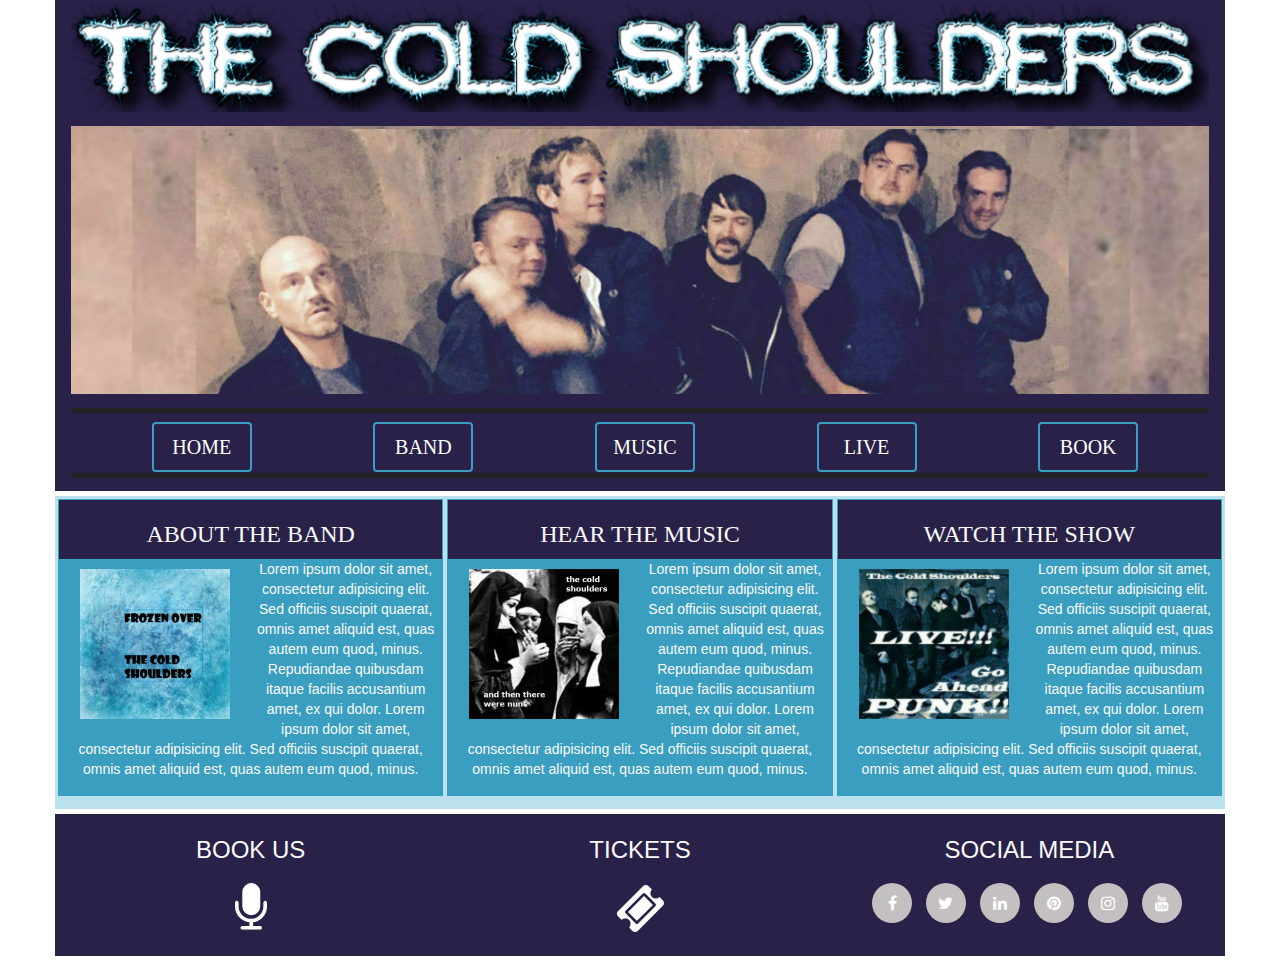
==== commit 035217c1: "booking & live dates seperated" ====
--- a/index.html
+++ b/index.html
@@ -37,7 +37,7 @@
                         <li><button class="btn navbar-btn"><a href="band.html">BAND</a></button></li>
                         <li><button class="btn navbar-btn"><a href="music.html">MUSIC</a></button></li> 
                         <li><button class="btn navbar-btn"><a href="live.html">LIVE</a></button></li>
-                        
+                        <li><button class="btn navbar-btn"><a href="book.html">BOOK</a></button></li>
                     </ul>
                   
                 </div>
@@ -128,12 +128,12 @@
         <div class="container">
             <div class="row">
                 <div class="col-xs-12 col-sm-12 col-md-6 col-lg-4">
-                    <h3>HIRE US</h3>
-                   <a href="live.html#booking"><i class="fa fa-microphone" aria-hidden="true"></i></a>
+                    <h3>BOOK US</h3>
+                   <a href="book.html"><i class="fa fa-microphone" aria-hidden="true"></i></a>
                 </div>
                 <div class="col-xs-12 col-sm-12 col-md-6 col-lg-4">
                     <h3>TICKETS</h3>
-                    <a href="live.html#tickets"><i class="fa fa-ticket" aria-hidden="true"></i></a>
+                    <a href="live.html"><i class="fa fa-ticket" aria-hidden="true"></i></a>
                 </div>
                 <div class="col-xs-12 col-sm-12 col-md-12 col-lg-4">
                     <h3>SOCIAL MEDIA</h3>
--- a/assets/css/style.css
+++ b/assets/css/style.css
@@ -52,6 +52,11 @@
     border-color: #fafafa;
 }
 
+.btn-primary {
+    margin-top: 5px;
+    margin-bottom: 5px;
+}
+
 a {
     color: #ffffff;
     text-align: center;
@@ -183,6 +188,12 @@
     width: 90%;
     height: auto;
     margin-top: 20px;
+}
+
+th {
+    padding-top: 10px;
+    padding-bottom: 10px;
+    font-size: 20px;
 }
 
 .fa {
@@ -204,13 +215,12 @@
 
 .form-input {
     /*background-color: #C3C6C7;*/
-    background-color: #CBE396;
+    background-color: #BBE1ED;
 }
 
 .form-group {
     margin: 10px;
     background-color: #292148;
-    
 }
 
 
@@ -222,6 +232,16 @@
 #emailHelp {
     color: #BBE1ED;
 }
+
+
+#bookHelp {
+    color: #292148;
+}
+
+#messageHelp {
+    color: #292148;
+}
+
 
 
 .submit {
